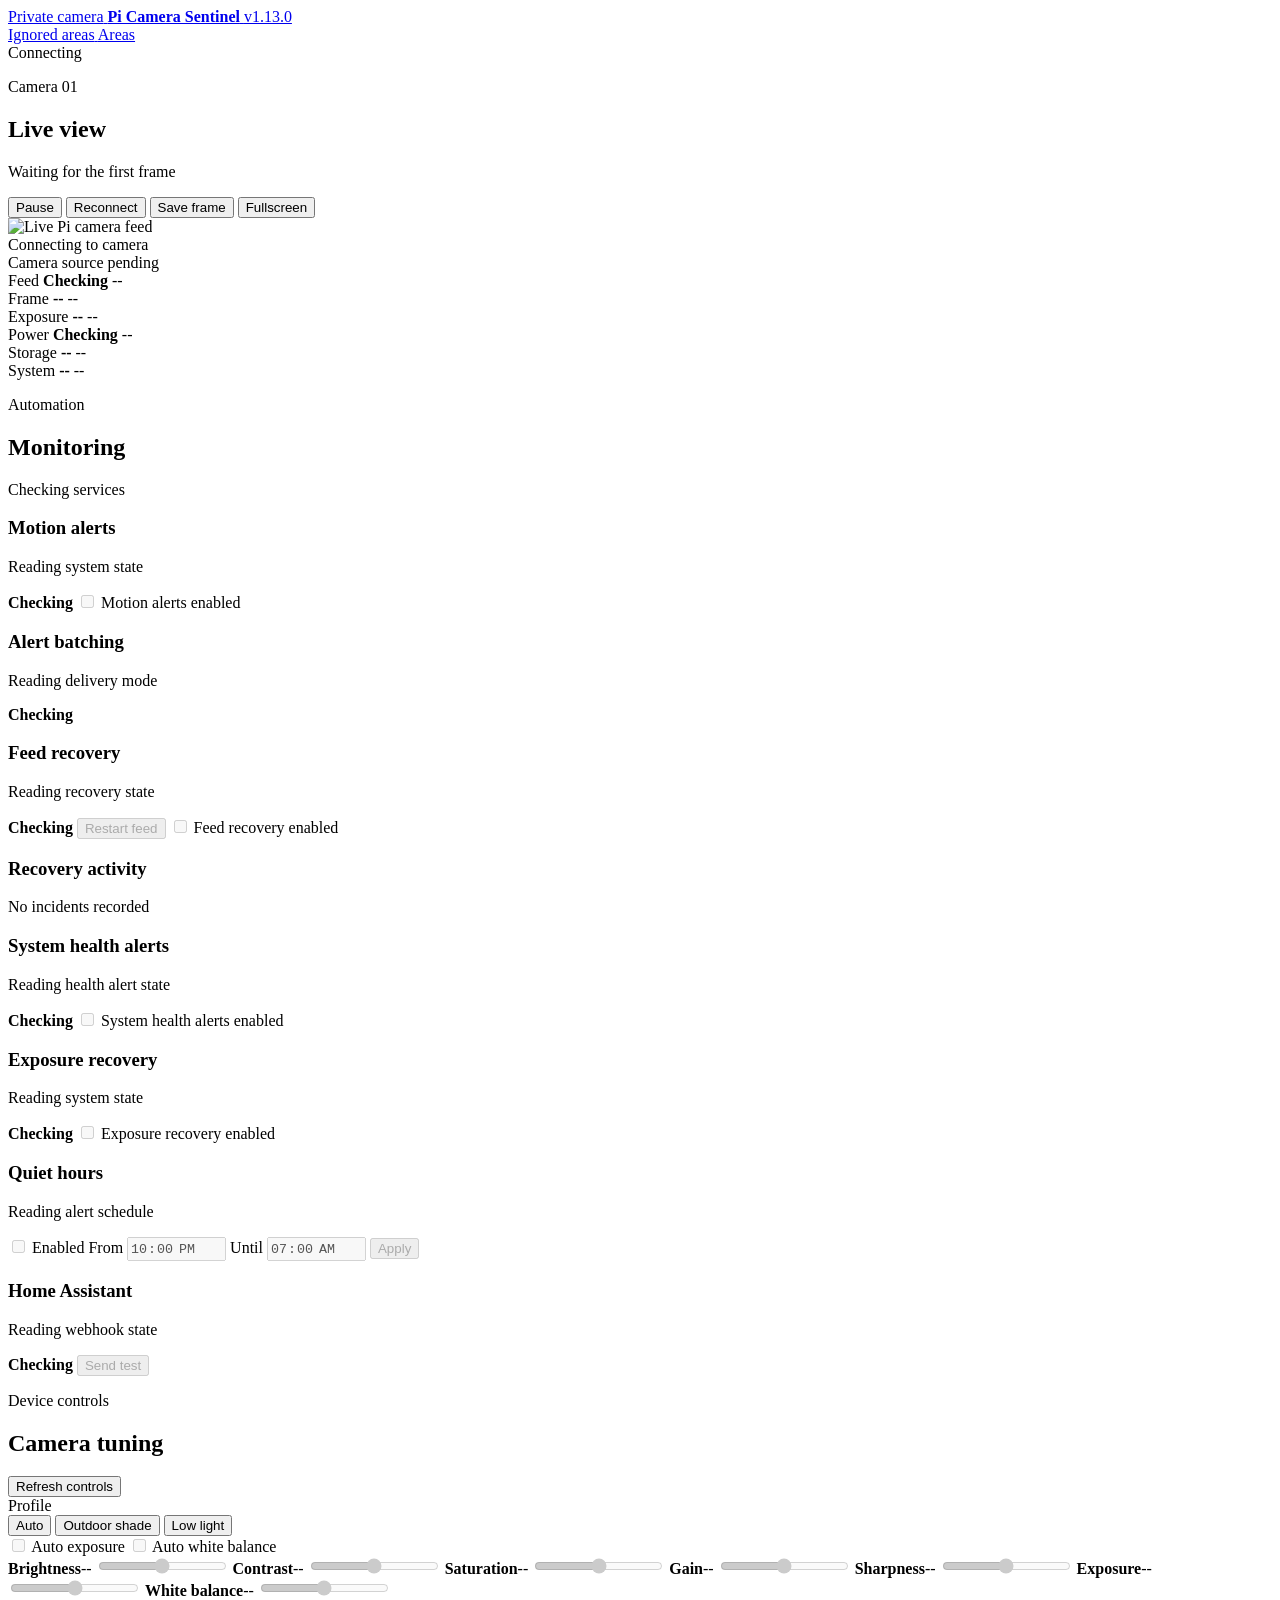
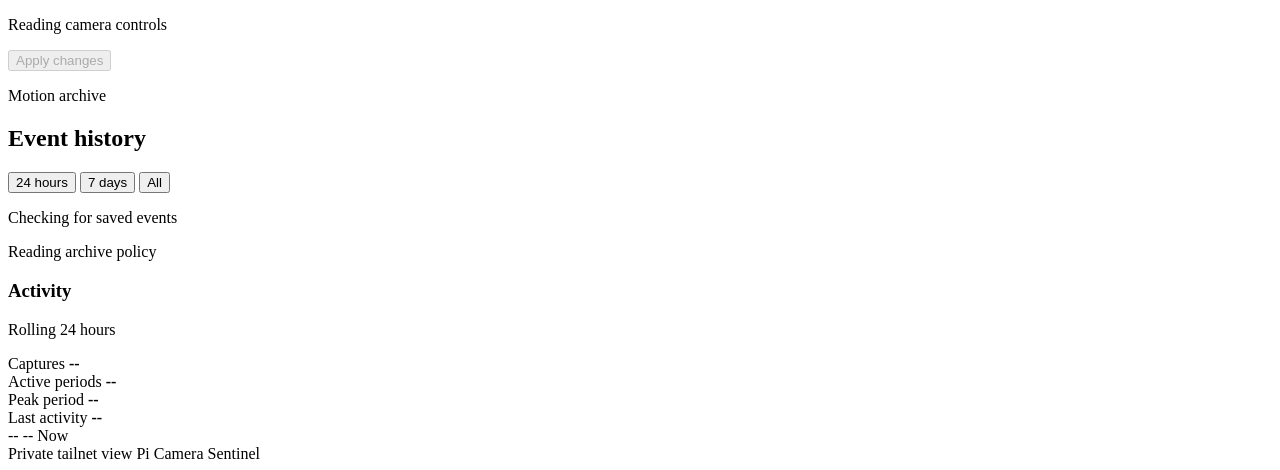
==== src/pi_camera_sentinel/static/index.html @ 93e1550f "Release v1.13.0 relay host offload" ====
<!doctype html>
<html lang="en">
  <head>
    <meta charset="utf-8">
    <meta name="viewport" content="width=device-width, initial-scale=1">
    <meta name="theme-color" content="#171a18">
    <meta name="color-scheme" content="light">
    <title>Pi Camera Sentinel</title>
    <link rel="stylesheet" href="/assets/styles.css?v=1.13.0">
    <script src="/assets/app.js?v=1.13.0" defer></script>
  </head>
  <body>
    <header class="topbar">
      <a class="brand" href="/" aria-label="Pi Camera Sentinel home">
        <span class="brand-mark" aria-hidden="true"><span></span></span>
        <span>
          <span class="brand-kicker">Private camera</span>
          <span class="brand-name-row">
            <strong id="app-title">Pi Camera Sentinel</strong>
            <span class="app-version" id="app-version">v1.13.0</span>
          </span>
        </span>
      </a>
      <div class="topbar-actions">
        <a class="topbar-link" href="/motion-zones" title="Edit ignored motion areas">
          <span class="topbar-link-long">Ignored areas</span>
          <span class="topbar-link-short">Areas</span>
        </a>
        <div class="health-state" id="health-state" data-state="loading" role="status" aria-live="polite">
          <span class="status-light" aria-hidden="true"></span>
          <span id="health-label">Connecting</span>
        </div>
      </div>
    </header>

    <main>
      <section class="viewer-section" aria-labelledby="live-heading">
        <div class="section-heading viewer-heading">
          <div>
            <p class="section-kicker">Camera 01</p>
            <h1 id="live-heading">Live view</h1>
            <p class="section-meta" id="frame-status">Waiting for the first frame</p>
          </div>
          <div class="viewer-actions" aria-label="Camera controls">
            <button type="button" id="pause-button" title="Pause or resume the live view">Pause</button>
            <button type="button" id="reconnect-button" title="Reconnect the live view">Reconnect</button>
            <button type="button" id="snapshot-button" title="Save the current camera frame">Save frame</button>
            <button type="button" id="fullscreen-button" title="Open the live view in fullscreen">Fullscreen</button>
          </div>
        </div>

        <div class="stream-shell" id="stream-shell" data-state="connecting">
          <img id="camera-stream" alt="Live Pi camera feed" decoding="async" fetchpriority="high">
          <div class="stream-notice" id="stream-notice" role="status">Connecting to camera</div>
        </div>

        <div class="viewer-foot">
          <span id="camera-source">Camera source pending</span>
          <time id="local-clock"></time>
        </div>
      </section>

      <aside class="warning-banner" id="warning-banner" hidden>
        <strong>Needs attention</strong>
        <span id="warning-copy"></span>
      </aside>

      <section class="metrics-band" aria-label="Camera and system status">
        <article class="metric">
          <span class="metric-label">Feed</span>
          <strong id="feed-value">Checking</strong>
          <span class="metric-detail" id="feed-detail">--</span>
        </article>
        <article class="metric">
          <span class="metric-label">Frame</span>
          <strong id="frame-value">--</strong>
          <span class="metric-detail" id="frame-detail">--</span>
        </article>
        <article class="metric">
          <span class="metric-label">Exposure</span>
          <strong id="exposure-value">--</strong>
          <span class="metric-detail" id="exposure-detail">--</span>
        </article>
        <article class="metric" id="power-metric" data-state="unknown">
          <span class="metric-label">Power</span>
          <strong id="power-value">Checking</strong>
          <span class="metric-detail" id="power-detail">--</span>
        </article>
        <article class="metric">
          <span class="metric-label">Storage</span>
          <strong id="storage-value">--</strong>
          <span class="metric-detail" id="storage-detail">--</span>
        </article>
        <article class="metric">
          <span class="metric-label">System</span>
          <strong id="system-value">--</strong>
          <span class="metric-detail" id="system-detail">--</span>
        </article>
      </section>

      <section class="monitoring-section" id="monitoring-section" aria-labelledby="monitoring-heading">
        <div class="section-heading">
          <div>
            <p class="section-kicker">Automation</p>
            <h2 id="monitoring-heading">Monitoring</h2>
          </div>
          <p class="section-meta" id="services-meta" role="status" aria-live="polite">Checking services</p>
        </div>

        <div class="service-list">
          <article class="service-row" id="motion-service-row" data-state="loading">
            <div class="service-copy">
              <span class="service-signal" aria-hidden="true"></span>
              <div>
                <h3>Motion alerts</h3>
                <p id="motion-service-detail">Reading system state</p>
              </div>
            </div>
            <div class="service-action">
              <strong id="motion-service-state">Checking</strong>
              <label class="toggle-control service-toggle" title="Pause or resume motion alerts">
                <input type="checkbox" id="motion-service-toggle" disabled>
                <span class="toggle-track" aria-hidden="true"></span>
                <span class="visually-hidden">Motion alerts enabled</span>
              </label>
            </div>
          </article>

          <article class="service-row" id="alert-batch-row" data-state="loading">
            <div class="service-copy">
              <span class="service-signal" aria-hidden="true"></span>
              <div>
                <h3>Alert batching</h3>
                <p id="alert-batch-detail">Reading delivery mode</p>
              </div>
            </div>
            <div class="service-action">
              <strong id="alert-batch-state">Checking</strong>
            </div>
          </article>

          <article class="service-row" id="recovery-service-row" data-state="loading">
            <div class="service-copy">
              <span class="service-signal" aria-hidden="true"></span>
              <div>
                <h3>Feed recovery</h3>
                <p id="recovery-service-detail">Reading recovery state</p>
              </div>
            </div>
            <div class="service-action recovery-action">
              <strong id="recovery-service-state">Checking</strong>
              <button type="button" id="recovery-restart" title="Restart the configured camera feed service" disabled>Restart feed</button>
              <label class="toggle-control service-toggle" title="Pause or resume automatic feed recovery">
                <input type="checkbox" id="recovery-service-toggle" disabled>
                <span class="toggle-track" aria-hidden="true"></span>
                <span class="visually-hidden">Feed recovery enabled</span>
              </label>
            </div>
          </article>

          <div class="recovery-history" id="recovery-history">
            <div class="recovery-history-heading">
              <h3>Recovery activity</h3>
              <p id="recovery-history-meta">No incidents recorded</p>
            </div>
            <ol id="recovery-history-list" aria-live="polite"></ol>
          </div>

          <article class="service-row" id="health-service-row" data-state="loading">
            <div class="service-copy">
              <span class="service-signal" aria-hidden="true"></span>
              <div>
                <h3>System health alerts</h3>
                <p id="health-service-detail">Reading health alert state</p>
              </div>
            </div>
            <div class="service-action">
              <strong id="health-service-state">Checking</strong>
              <label class="toggle-control service-toggle" title="Pause or resume system health alerts">
                <input type="checkbox" id="health-service-toggle" disabled>
                <span class="toggle-track" aria-hidden="true"></span>
                <span class="visually-hidden">System health alerts enabled</span>
              </label>
            </div>
          </article>

          <article class="service-row" id="watchdog-service-row" data-state="loading">
            <div class="service-copy">
              <span class="service-signal" aria-hidden="true"></span>
              <div>
                <h3>Exposure recovery</h3>
                <p id="watchdog-service-detail">Reading system state</p>
              </div>
            </div>
            <div class="service-action">
              <strong id="watchdog-service-state">Checking</strong>
              <label class="toggle-control service-toggle" title="Pause or resume exposure recovery">
                <input type="checkbox" id="watchdog-service-toggle" disabled>
                <span class="toggle-track" aria-hidden="true"></span>
                <span class="visually-hidden">Exposure recovery enabled</span>
              </label>
            </div>
          </article>

          <article class="service-row policy-row" id="quiet-hours-row" data-state="loading">
            <div class="service-copy">
              <span class="service-signal" aria-hidden="true"></span>
              <div>
                <h3>Quiet hours</h3>
                <p id="quiet-hours-detail">Reading alert schedule</p>
              </div>
            </div>
            <form class="quiet-hours-form" id="quiet-hours-form">
              <label class="toggle-control quiet-hours-toggle">
                <input type="checkbox" id="quiet-hours-toggle" disabled>
                <span class="toggle-track" aria-hidden="true"></span>
                <span>Enabled</span>
              </label>
              <label class="clock-control">
                <span>From</span>
                <input type="time" id="quiet-hours-start" value="22:00" required disabled>
              </label>
              <label class="clock-control">
                <span>Until</span>
                <input type="time" id="quiet-hours-end" value="07:00" required disabled>
              </label>
              <button type="submit" id="quiet-hours-apply" disabled>Apply</button>
            </form>
          </article>

          <article class="service-row" id="webhook-row" data-state="loading">
            <div class="service-copy">
              <span class="service-signal" aria-hidden="true"></span>
              <div>
                <h3>Home Assistant</h3>
                <p id="webhook-detail">Reading webhook state</p>
              </div>
            </div>
            <div class="service-action integration-action">
              <strong id="webhook-state">Checking</strong>
              <button type="button" id="webhook-test" disabled>Send test</button>
            </div>
          </article>
        </div>
      </section>

      <section class="tuning-section" id="tuning-section" aria-labelledby="tuning-heading">
        <div class="section-heading">
          <div>
            <p class="section-kicker">Device controls</p>
            <h2 id="tuning-heading">Camera tuning</h2>
          </div>
          <button type="button" id="camera-refresh-button">Refresh controls</button>
        </div>

        <div class="tuning-surface">
          <div class="preset-row">
            <span class="control-name">Profile</span>
            <div class="segmented-control" id="profile-controls" role="group" aria-label="Camera profile">
              <button type="button" data-profile="auto" aria-pressed="false">Auto</button>
              <button type="button" data-profile="outdoor-shade" aria-pressed="false">Outdoor shade</button>
              <button type="button" data-profile="low-light" aria-pressed="false">Low light</button>
            </div>
          </div>

          <form id="tuning-form">
            <div class="toggle-row">
              <label class="toggle-control">
                <input type="checkbox" id="auto-exposure-toggle" data-control="auto_exposure" disabled>
                <span class="toggle-track" aria-hidden="true"></span>
                <span>Auto exposure</span>
              </label>
              <label class="toggle-control">
                <input type="checkbox" id="auto-white-balance-toggle" data-control="white_balance_automatic" disabled>
                <span class="toggle-track" aria-hidden="true"></span>
                <span>Auto white balance</span>
              </label>
            </div>

            <div class="slider-grid">
              <label class="range-control">
                <span><strong>Brightness</strong><output data-output="brightness">--</output></span>
                <input type="range" data-control="brightness" min="0" max="255" step="1" disabled>
              </label>
              <label class="range-control">
                <span><strong>Contrast</strong><output data-output="contrast">--</output></span>
                <input type="range" data-control="contrast" min="0" max="255" step="1" disabled>
              </label>
              <label class="range-control">
                <span><strong>Saturation</strong><output data-output="saturation">--</output></span>
                <input type="range" data-control="saturation" min="0" max="255" step="1" disabled>
              </label>
              <label class="range-control">
                <span><strong>Gain</strong><output data-output="gain">--</output></span>
                <input type="range" data-control="gain" min="0" max="128" step="1" disabled>
              </label>
              <label class="range-control">
                <span><strong>Sharpness</strong><output data-output="sharpness">--</output></span>
                <input type="range" data-control="sharpness" min="0" max="255" step="1" disabled>
              </label>
              <label class="range-control">
                <span><strong>Exposure</strong><output data-output="exposure_time_absolute">--</output></span>
                <input type="range" data-control="exposure_time_absolute" min="3" max="250" step="1" disabled>
              </label>
              <label class="range-control">
                <span><strong>White balance</strong><output data-output="white_balance_temperature">--</output></span>
                <input type="range" data-control="white_balance_temperature" min="2000" max="6500" step="1" disabled>
              </label>
            </div>

            <div class="tuning-foot">
              <p id="camera-control-message" role="status" aria-live="polite">Reading camera controls</p>
              <button type="submit" id="camera-apply-button" disabled>Apply changes</button>
            </div>
          </form>
        </div>
      </section>

      <section class="events-section" id="events-section" aria-labelledby="events-heading">
        <div class="section-heading">
          <div>
            <p class="section-kicker">Motion archive</p>
            <h2 id="events-heading">Event history</h2>
          </div>
          <div class="events-toolbar">
            <div class="segmented-control event-range-control" id="event-range-controls" role="group" aria-label="Event history range">
              <button type="button" data-event-window="24h" aria-pressed="true">24 hours</button>
              <button type="button" data-event-window="7d" aria-pressed="false">7 days</button>
              <button type="button" data-event-window="all" aria-pressed="false">All</button>
            </div>
            <p class="section-meta" id="events-meta" role="status" aria-live="polite">Checking for saved events</p>
            <p class="retention-meta" id="retention-meta">Reading archive policy</p>
          </div>
        </div>
        <div class="activity-band" id="activity-band" data-state="loading">
          <div class="activity-summary">
            <div class="activity-heading">
              <div>
                <h3>Activity</h3>
                <p id="activity-range">Rolling 24 hours</p>
              </div>
              <button type="button" id="activity-clear" hidden>Clear period</button>
            </div>
            <div class="activity-stats">
              <div>
                <span>Captures</span>
                <strong id="activity-total">--</strong>
              </div>
              <div>
                <span>Active periods</span>
                <strong id="activity-active">--</strong>
              </div>
              <div>
                <span>Peak period</span>
                <strong id="activity-peak">--</strong>
              </div>
              <div>
                <span>Last activity</span>
                <strong id="activity-last">--</strong>
              </div>
            </div>
          </div>
          <div class="activity-visual">
            <div class="activity-chart" id="activity-chart" role="group" aria-label="Loading motion activity"></div>
            <div class="activity-axis" aria-hidden="true">
              <span id="activity-axis-start">--</span>
              <span id="activity-axis-middle">--</span>
              <span id="activity-axis-end">Now</span>
            </div>
          </div>
        </div>
        <div class="event-grid" id="event-grid" aria-busy="false"></div>
        <p class="empty-state" id="events-empty" hidden>No motion captures in this range.</p>
        <div class="event-pagination" id="event-pagination" hidden>
          <button type="button" id="events-load-more">Load older captures</button>
        </div>
      </section>
    </main>

    <footer>
      <span id="footer-host">Private tailnet view</span>
      <span id="footer-version">Pi Camera Sentinel</span>
    </footer>

    <dialog id="capture-dialog" aria-labelledby="capture-title">
      <div class="dialog-bar">
        <div class="capture-heading">
          <strong id="capture-title">Motion capture</strong>
          <span id="capture-position" role="status" aria-live="polite">1 of 1</span>
        </div>
        <div class="dialog-actions">
          <a class="dialog-icon-button" id="capture-download" href="#" download title="Download original" aria-label="Download original">
            <span aria-hidden="true">&#8595;</span>
          </a>
          <button type="button" id="dialog-close" title="Close capture" aria-label="Close capture">
            <span aria-hidden="true">&times;</span>
          </button>
        </div>
      </div>
      <div class="capture-stage" id="capture-stage" data-state="idle">
        <button class="capture-nav capture-previous" type="button" id="capture-previous" title="Previous capture" aria-label="Previous capture">
          <span aria-hidden="true">&#8592;</span>
        </button>
        <img id="capture-image" alt="Selected motion capture" decoding="async" fetchpriority="high">
        <span class="capture-image-status" id="capture-image-status" role="status" hidden>Loading capture</span>
        <button class="capture-nav capture-next" type="button" id="capture-next" title="Next capture" aria-label="Next capture">
          <span aria-hidden="true">&#8594;</span>
        </button>
      </div>
      <div class="capture-meta">
        <time id="capture-time"></time>
        <span id="capture-size">--</span>
      </div>
    </dialog>
  </body>
</html>
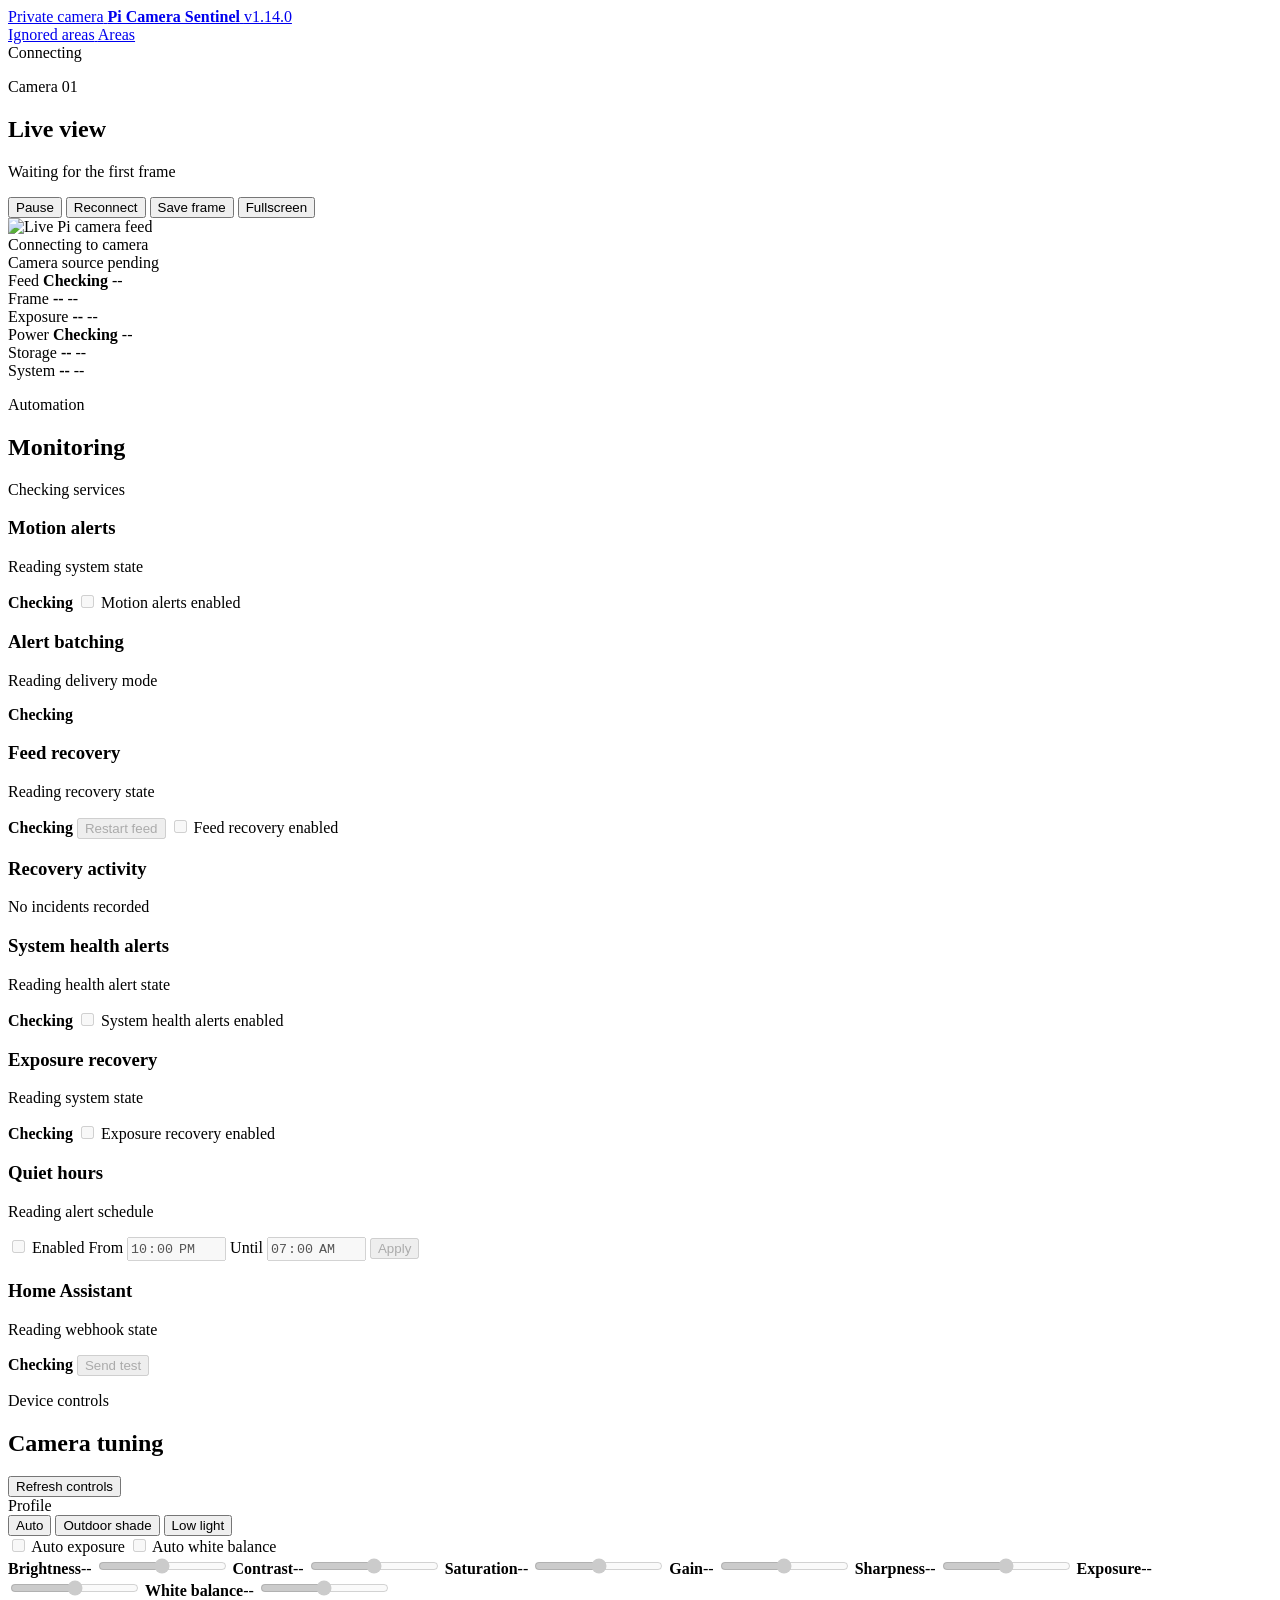
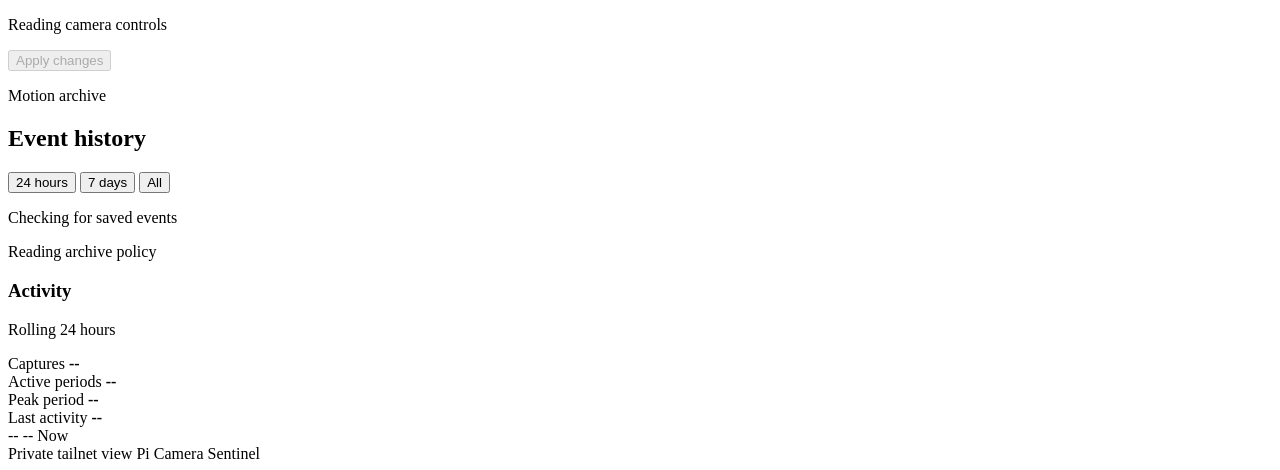
==== commit c70298be: "Release v1.14.0 shared relay stream" ====
--- a/src/pi_camera_sentinel/static/index.html
+++ b/src/pi_camera_sentinel/static/index.html
@@ -6,8 +6,8 @@
     <meta name="theme-color" content="#171a18">
     <meta name="color-scheme" content="light">
     <title>Pi Camera Sentinel</title>
-    <link rel="stylesheet" href="/assets/styles.css?v=1.13.0">
-    <script src="/assets/app.js?v=1.13.0" defer></script>
+    <link rel="stylesheet" href="/assets/styles.css?v=1.14.0">
+    <script src="/assets/app.js?v=1.14.0" defer></script>
   </head>
   <body>
     <header class="topbar">
@@ -17,7 +17,7 @@
           <span class="brand-kicker">Private camera</span>
           <span class="brand-name-row">
             <strong id="app-title">Pi Camera Sentinel</strong>
-            <span class="app-version" id="app-version">v1.13.0</span>
+            <span class="app-version" id="app-version">v1.14.0</span>
           </span>
         </span>
       </a>
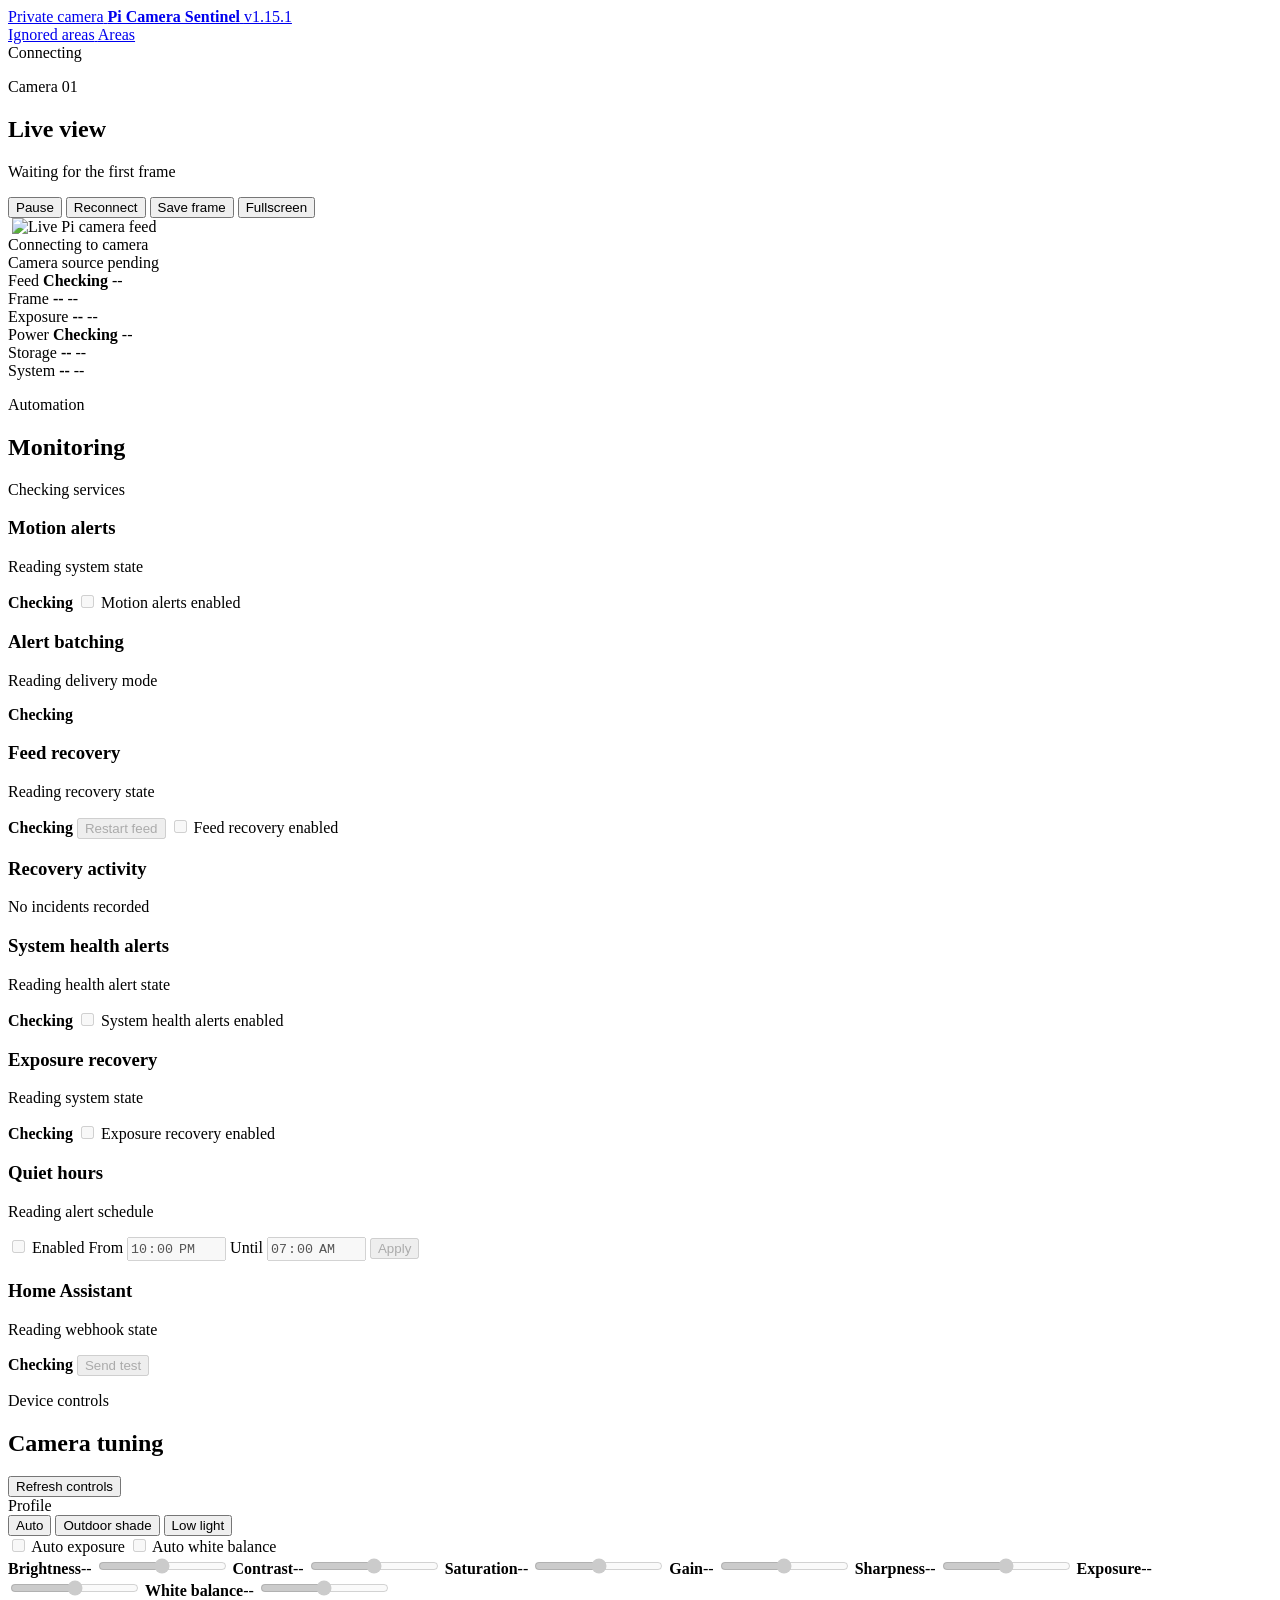
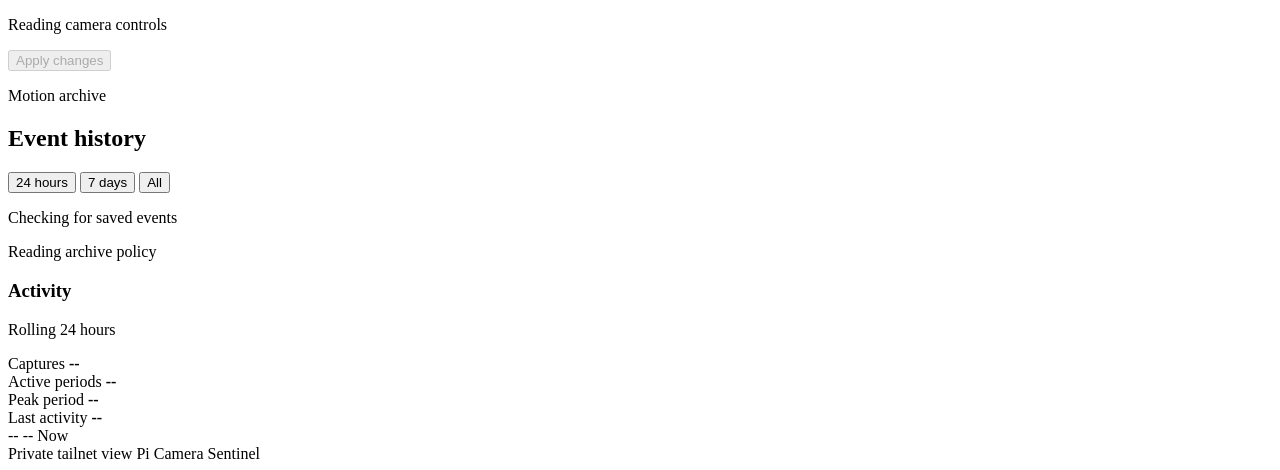
==== commit 1d28177b: "Release v1.15.1 resilient live view" ====
--- a/src/pi_camera_sentinel/static/index.html
+++ b/src/pi_camera_sentinel/static/index.html
@@ -6,8 +6,8 @@
     <meta name="theme-color" content="#171a18">
     <meta name="color-scheme" content="light">
     <title>Pi Camera Sentinel</title>
-    <link rel="stylesheet" href="/assets/styles.css?v=1.14.0">
-    <script src="/assets/app.js?v=1.14.0" defer></script>
+    <link rel="stylesheet" href="/assets/styles.css?v=1.15.1">
+    <script src="/assets/app.js?v=1.15.1" defer></script>
   </head>
   <body>
     <header class="topbar">
@@ -17,7 +17,7 @@
           <span class="brand-kicker">Private camera</span>
           <span class="brand-name-row">
             <strong id="app-title">Pi Camera Sentinel</strong>
-            <span class="app-version" id="app-version">v1.14.0</span>
+            <span class="app-version" id="app-version">v1.15.1</span>
           </span>
         </span>
       </a>
@@ -50,8 +50,9 @@
         </div>
 
         <div class="stream-shell" id="stream-shell" data-state="connecting">
-          <img id="camera-stream" alt="Live Pi camera feed" decoding="async" fetchpriority="high">
-          <div class="stream-notice" id="stream-notice" role="status">Connecting to camera</div>
+          <img class="stream-fallback" id="camera-fallback" alt="" aria-hidden="true">
+          <img class="stream-live" id="camera-stream" alt="Live Pi camera feed" decoding="async" fetchpriority="high">
+          <div class="stream-notice" id="stream-notice" role="status" aria-live="polite">Connecting to camera</div>
         </div>
 
         <div class="viewer-foot">
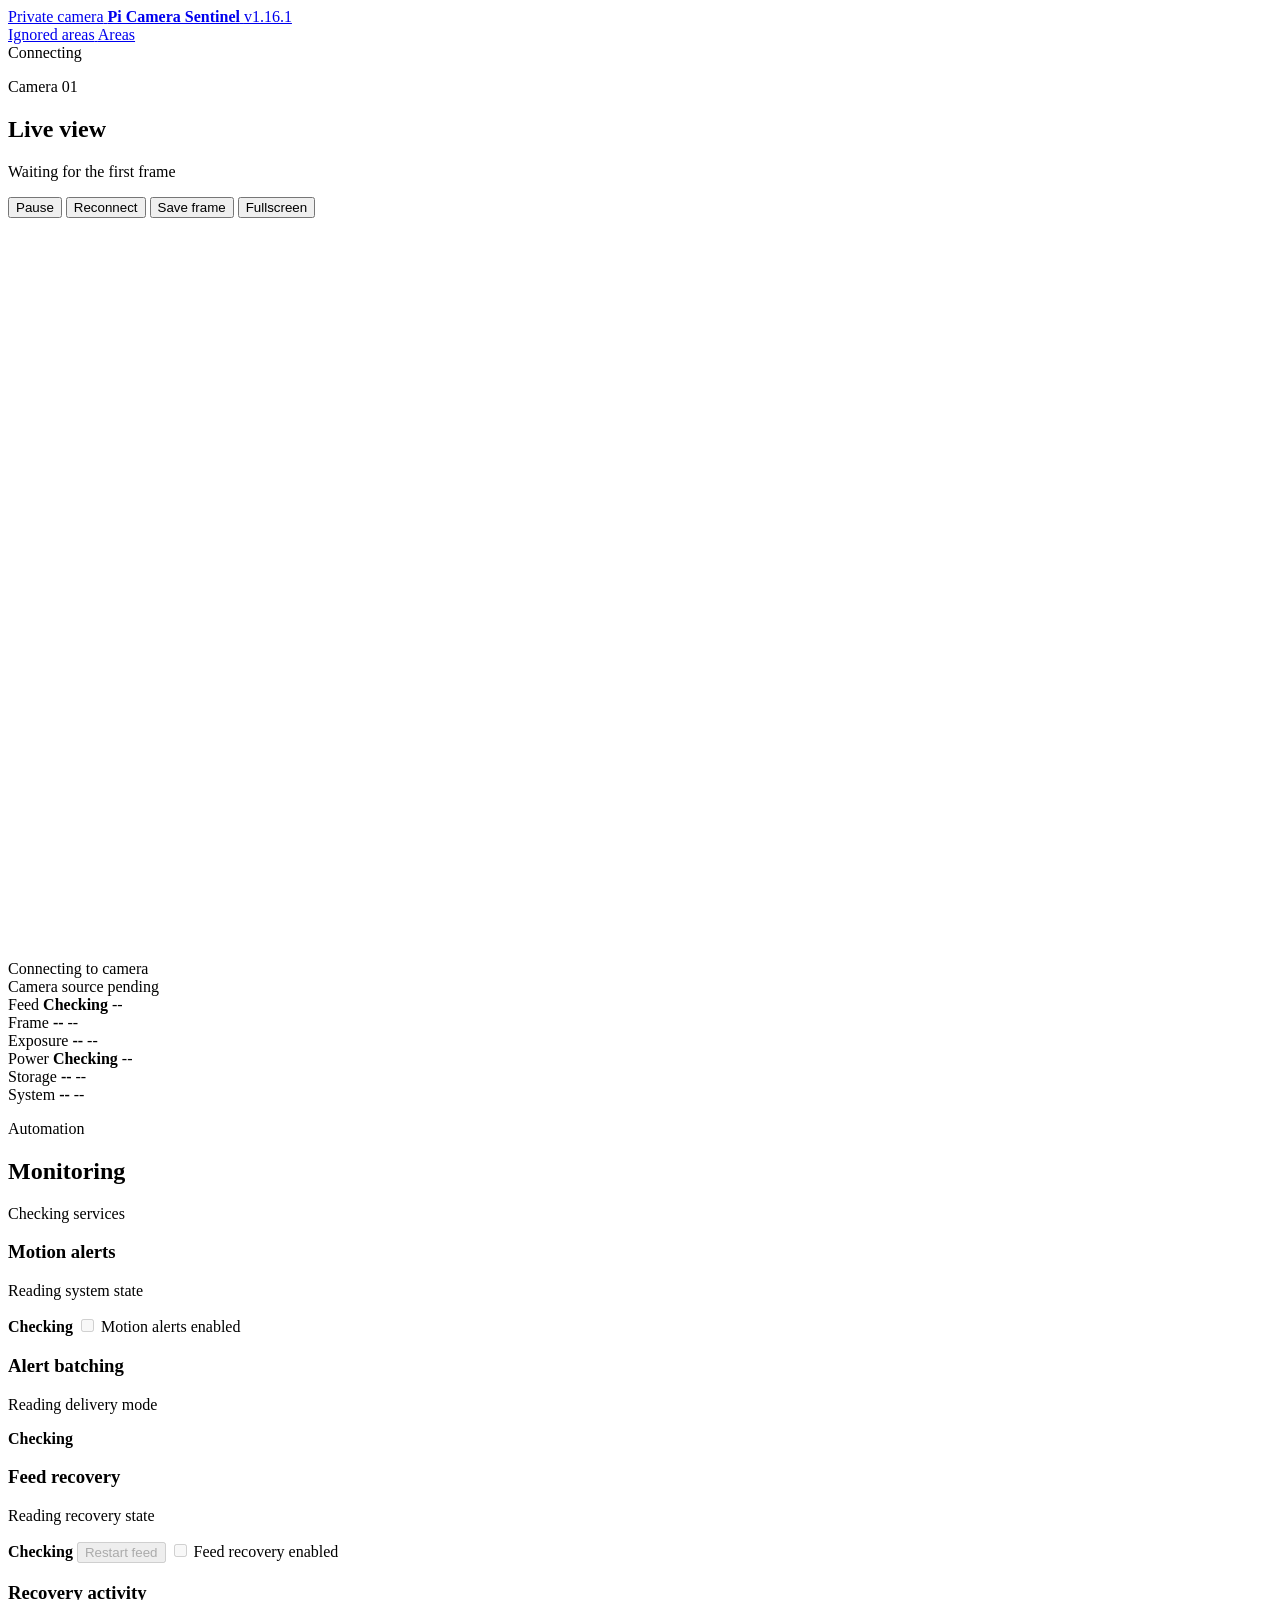
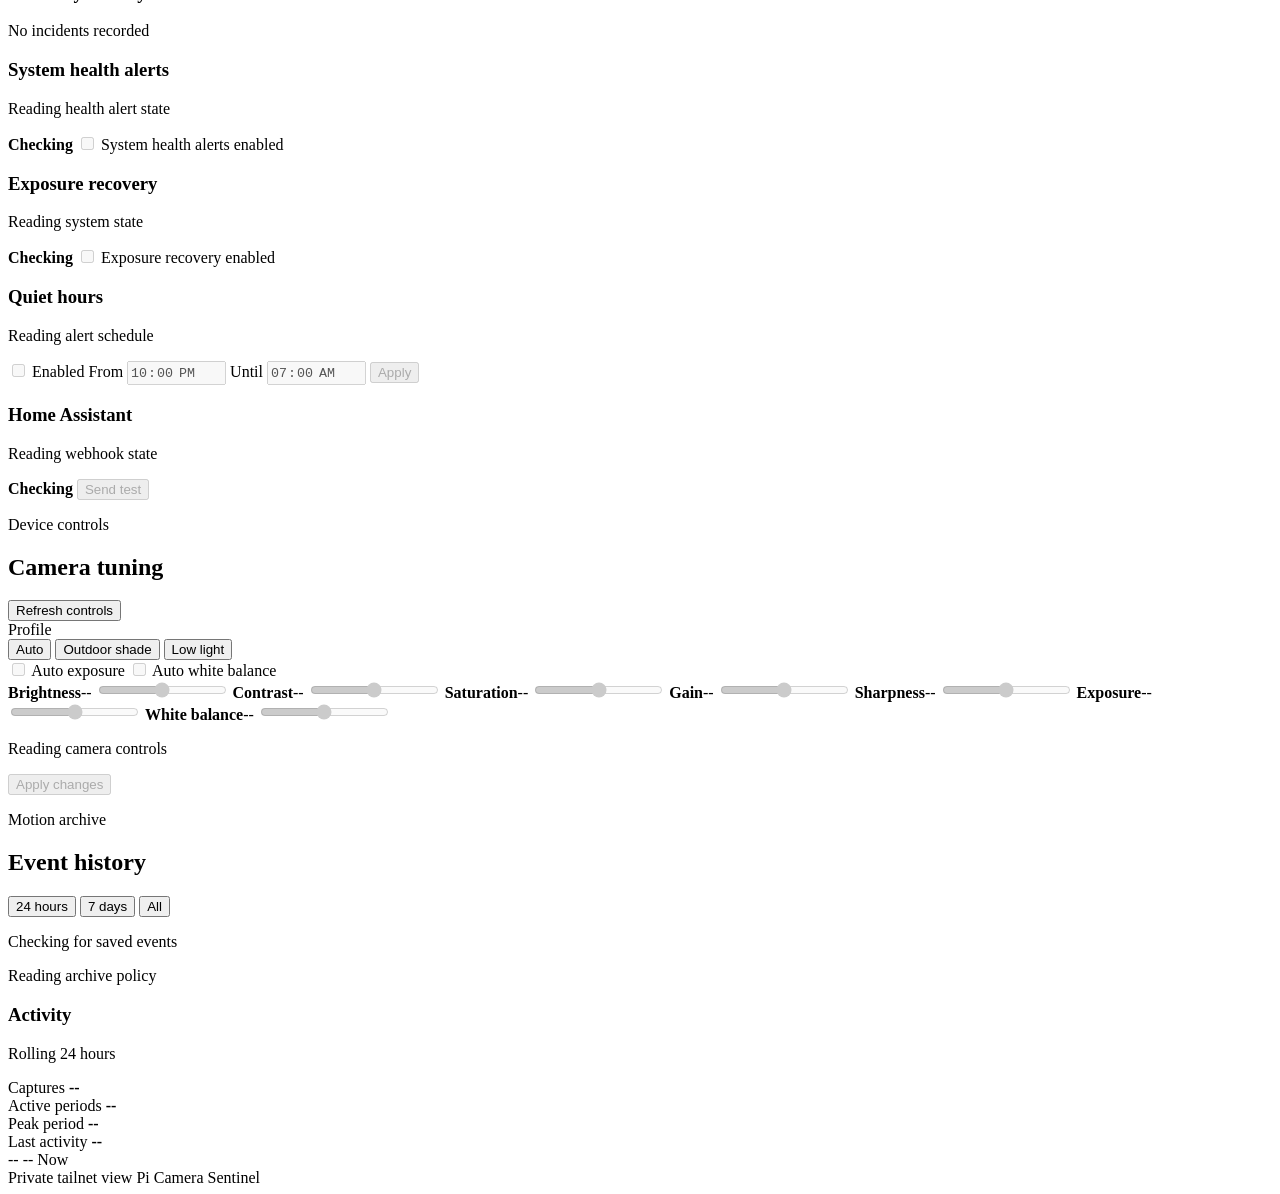
==== commit a263fe52: "Release v1.16.1 canvas stream renderer" ====
--- a/src/pi_camera_sentinel/static/index.html
+++ b/src/pi_camera_sentinel/static/index.html
@@ -6,8 +6,8 @@
     <meta name="theme-color" content="#171a18">
     <meta name="color-scheme" content="light">
     <title>Pi Camera Sentinel</title>
-    <link rel="stylesheet" href="/assets/styles.css?v=1.15.1">
-    <script src="/assets/app.js?v=1.15.1" defer></script>
+    <link rel="stylesheet" href="/assets/styles.css?v=1.16.1">
+    <script src="/assets/app.js?v=1.16.1" defer></script>
   </head>
   <body>
     <header class="topbar">
@@ -17,7 +17,7 @@
           <span class="brand-kicker">Private camera</span>
           <span class="brand-name-row">
             <strong id="app-title">Pi Camera Sentinel</strong>
-            <span class="app-version" id="app-version">v1.15.1</span>
+            <span class="app-version" id="app-version">v1.16.1</span>
           </span>
         </span>
       </a>
@@ -49,9 +49,9 @@
           </div>
         </div>
 
-        <div class="stream-shell" id="stream-shell" data-state="connecting">
+        <div class="stream-shell" id="stream-shell" data-state="connecting" data-has-frame="false">
           <img class="stream-fallback" id="camera-fallback" alt="" aria-hidden="true">
-          <img class="stream-live" id="camera-stream" alt="Live Pi camera feed" decoding="async" fetchpriority="high">
+          <canvas class="stream-live" id="camera-stream" width="1280" height="720" role="img" aria-label="Live Pi camera feed"></canvas>
           <div class="stream-notice" id="stream-notice" role="status" aria-live="polite">Connecting to camera</div>
         </div>
 
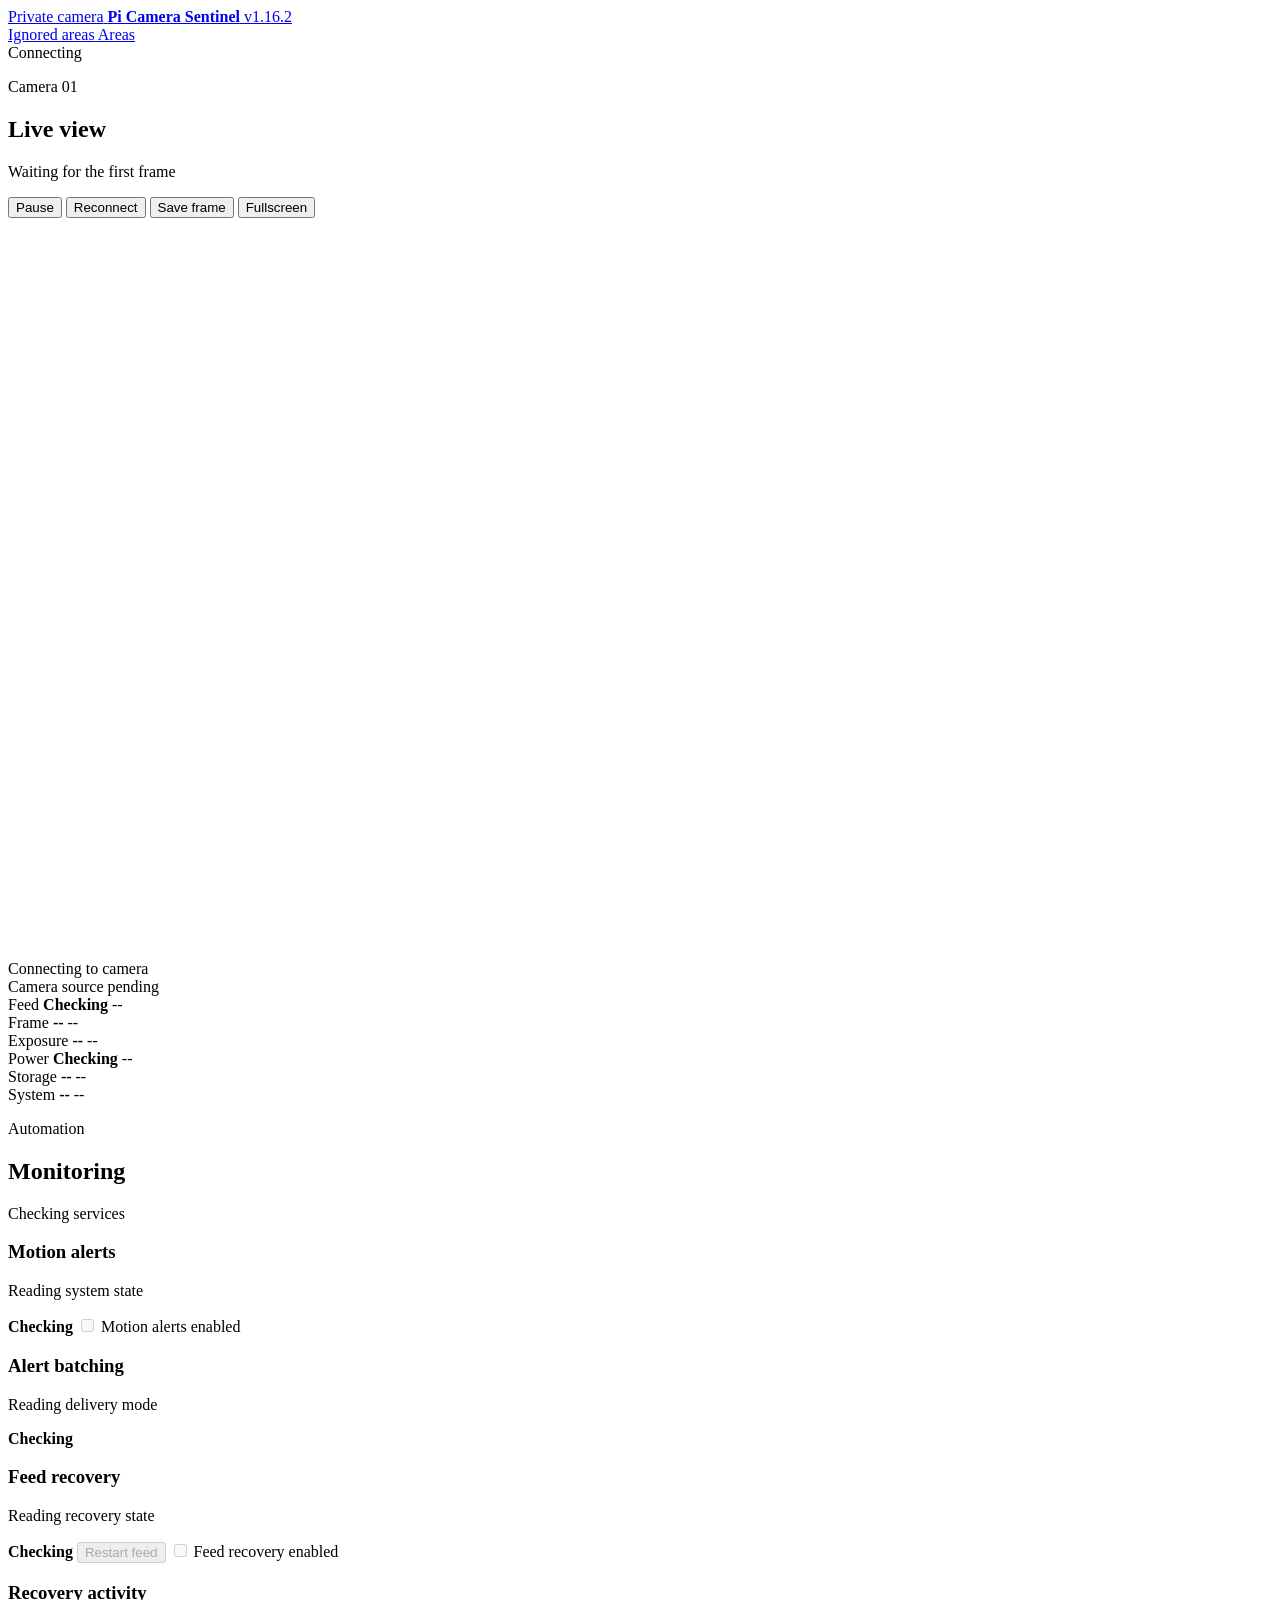
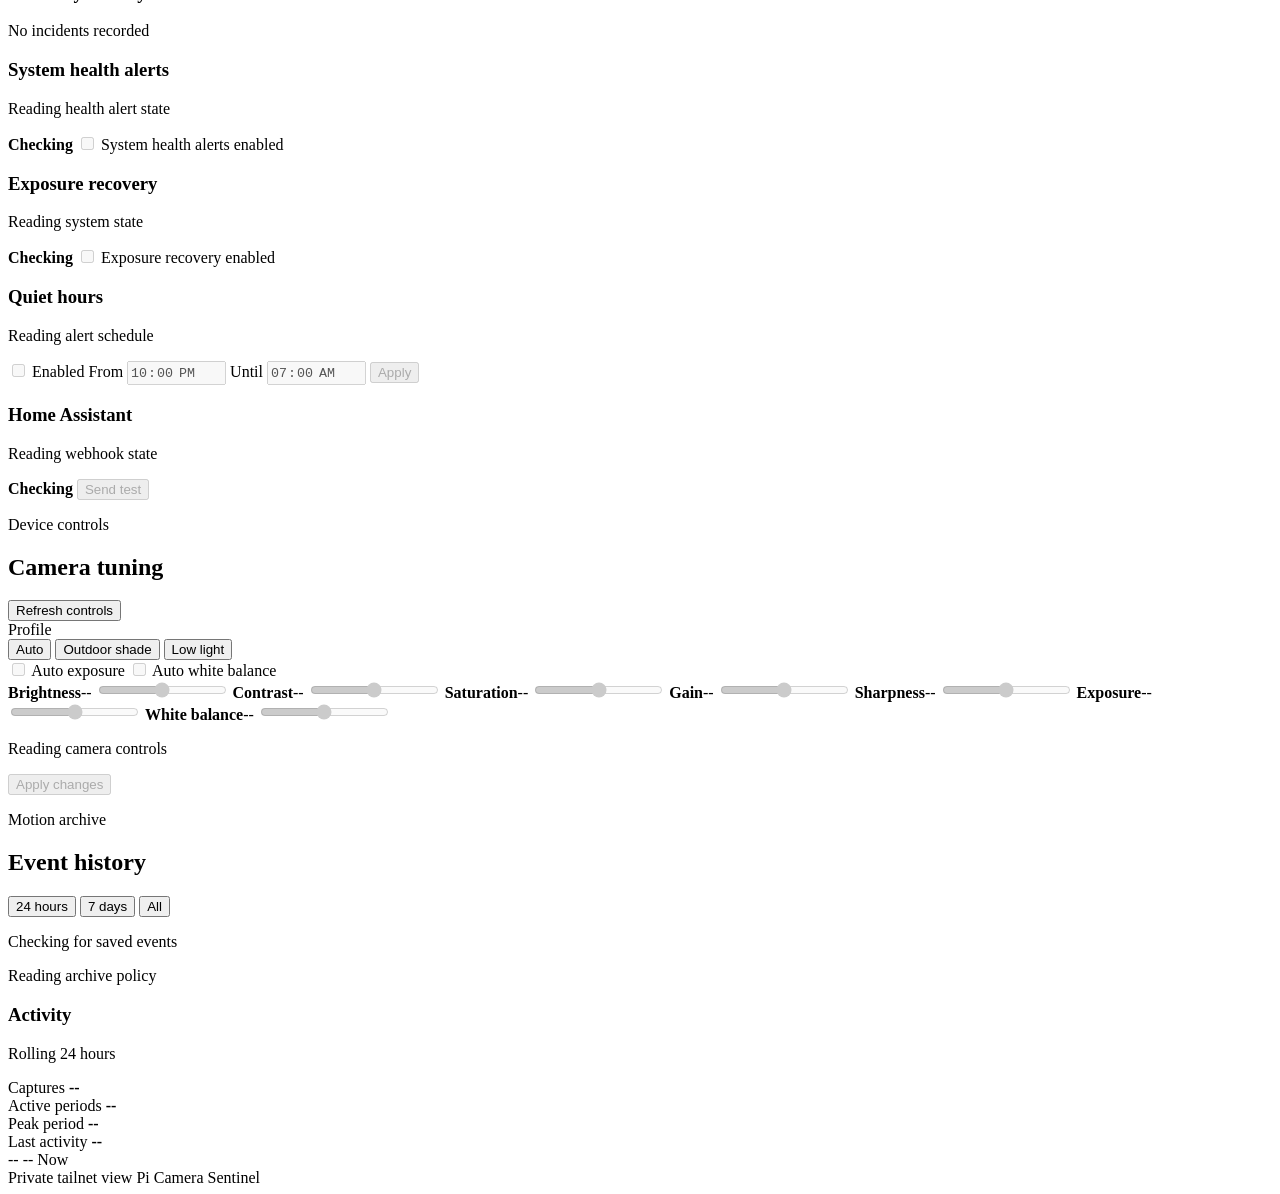
==== commit 954ef03c: "Release v1.16.2 force stale clients to refresh" ====
--- a/src/pi_camera_sentinel/static/index.html
+++ b/src/pi_camera_sentinel/static/index.html
@@ -1,13 +1,13 @@
 <!doctype html>
-<html lang="en">
+<html lang="en" data-client-version="1.16.2">
   <head>
     <meta charset="utf-8">
     <meta name="viewport" content="width=device-width, initial-scale=1">
     <meta name="theme-color" content="#171a18">
     <meta name="color-scheme" content="light">
     <title>Pi Camera Sentinel</title>
-    <link rel="stylesheet" href="/assets/styles.css?v=1.16.1">
-    <script src="/assets/app.js?v=1.16.1" defer></script>
+    <link rel="stylesheet" href="/assets/styles.css?v=1.16.2">
+    <script src="/assets/app.js?v=1.16.2" defer></script>
   </head>
   <body>
     <header class="topbar">
@@ -17,7 +17,7 @@
           <span class="brand-kicker">Private camera</span>
           <span class="brand-name-row">
             <strong id="app-title">Pi Camera Sentinel</strong>
-            <span class="app-version" id="app-version">v1.16.1</span>
+            <span class="app-version" id="app-version">v1.16.2</span>
           </span>
         </span>
       </a>
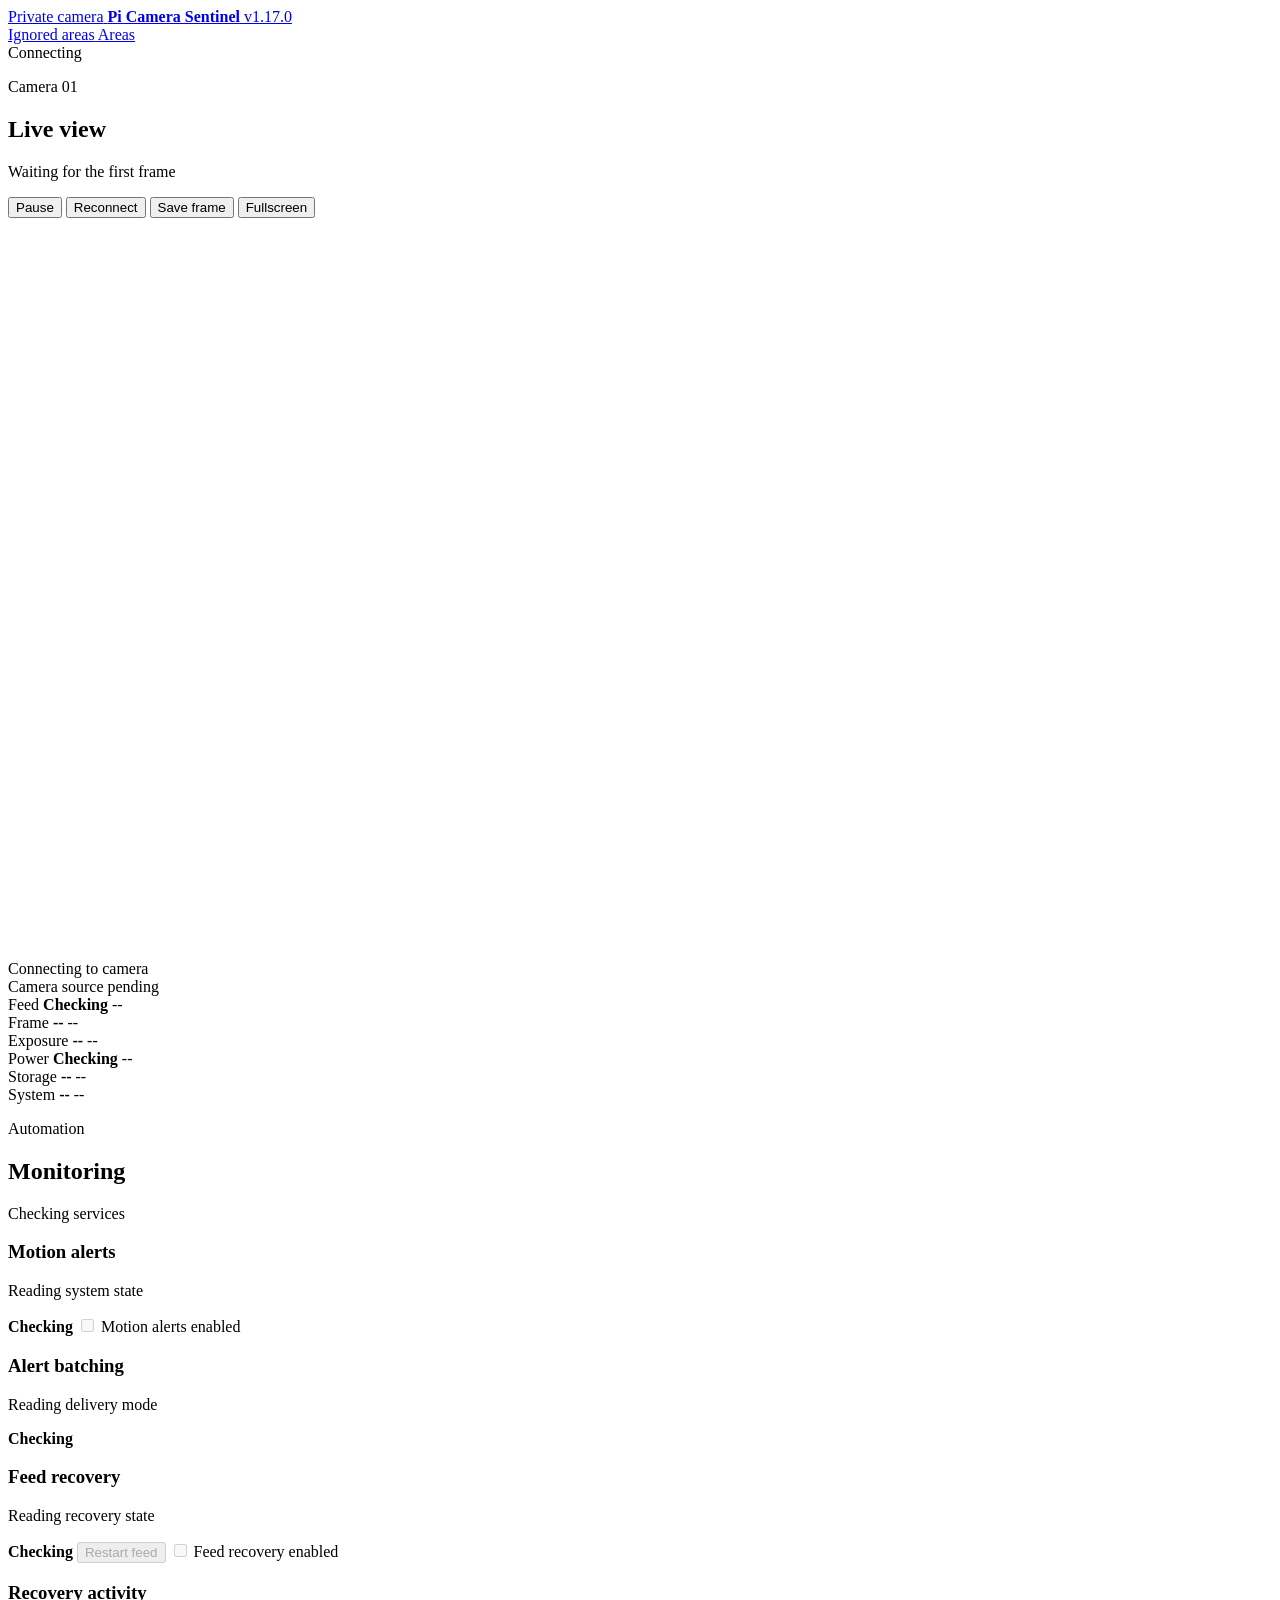
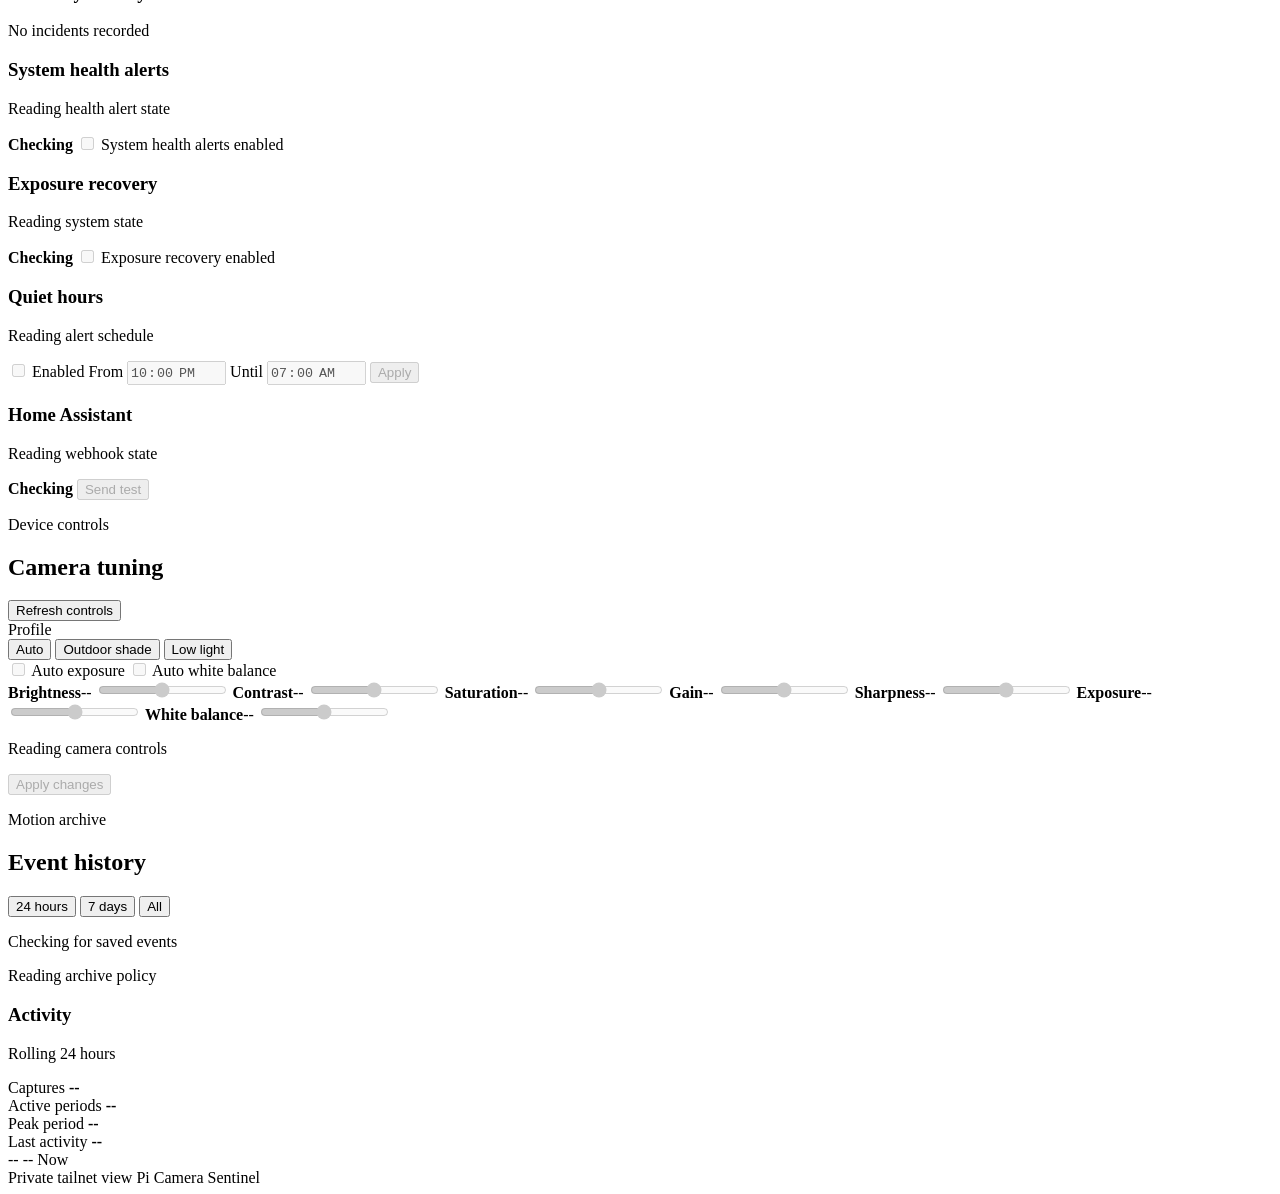
==== commit c825e78b: "Release v1.17.0 quiet resilient stream fallback" ====
--- a/src/pi_camera_sentinel/static/index.html
+++ b/src/pi_camera_sentinel/static/index.html
@@ -1,13 +1,13 @@
 <!doctype html>
-<html lang="en" data-client-version="1.16.2">
+<html lang="en" data-client-version="1.17.0">
   <head>
     <meta charset="utf-8">
     <meta name="viewport" content="width=device-width, initial-scale=1">
     <meta name="theme-color" content="#171a18">
     <meta name="color-scheme" content="light">
     <title>Pi Camera Sentinel</title>
-    <link rel="stylesheet" href="/assets/styles.css?v=1.16.2">
-    <script src="/assets/app.js?v=1.16.2" defer></script>
+    <link rel="stylesheet" href="/assets/styles.css?v=1.17.0">
+    <script src="/assets/app.js?v=1.17.0" defer></script>
   </head>
   <body>
     <header class="topbar">
@@ -17,7 +17,7 @@
           <span class="brand-kicker">Private camera</span>
           <span class="brand-name-row">
             <strong id="app-title">Pi Camera Sentinel</strong>
-            <span class="app-version" id="app-version">v1.16.2</span>
+            <span class="app-version" id="app-version">v1.17.0</span>
           </span>
         </span>
       </a>
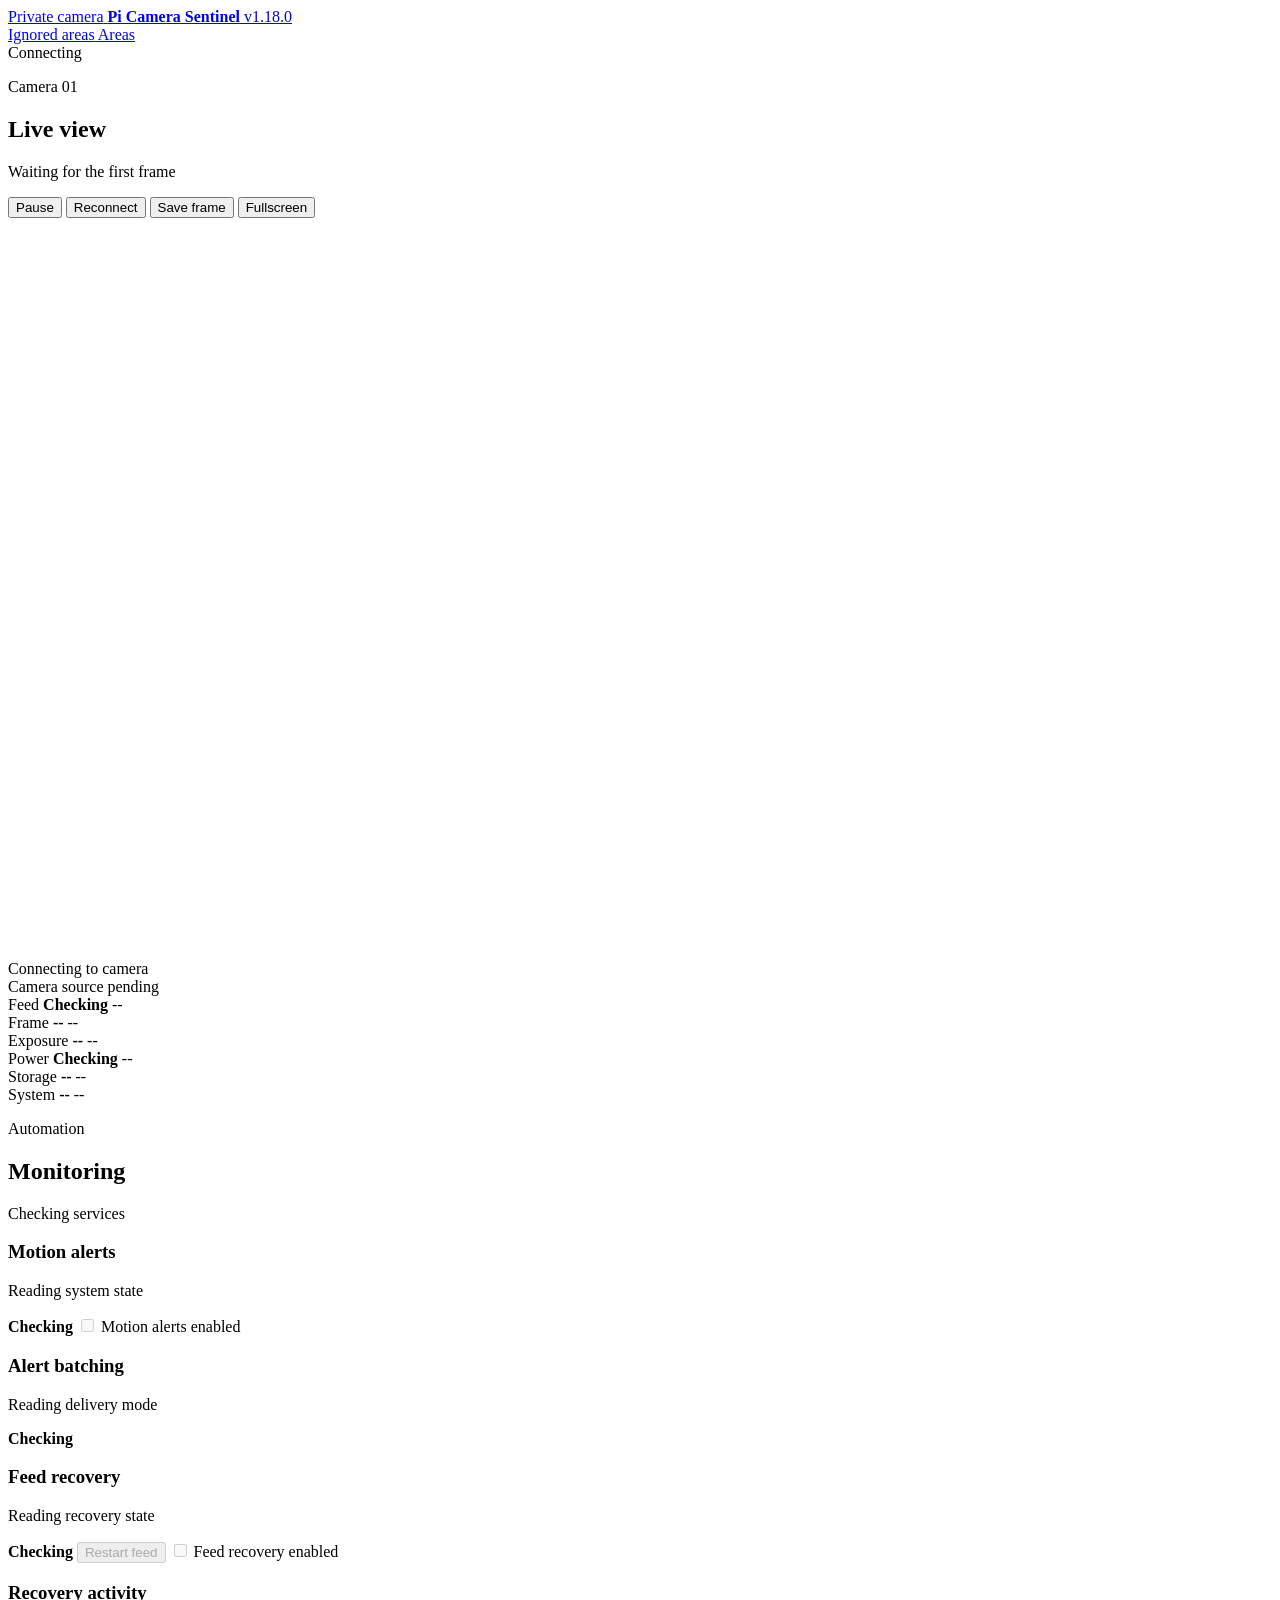
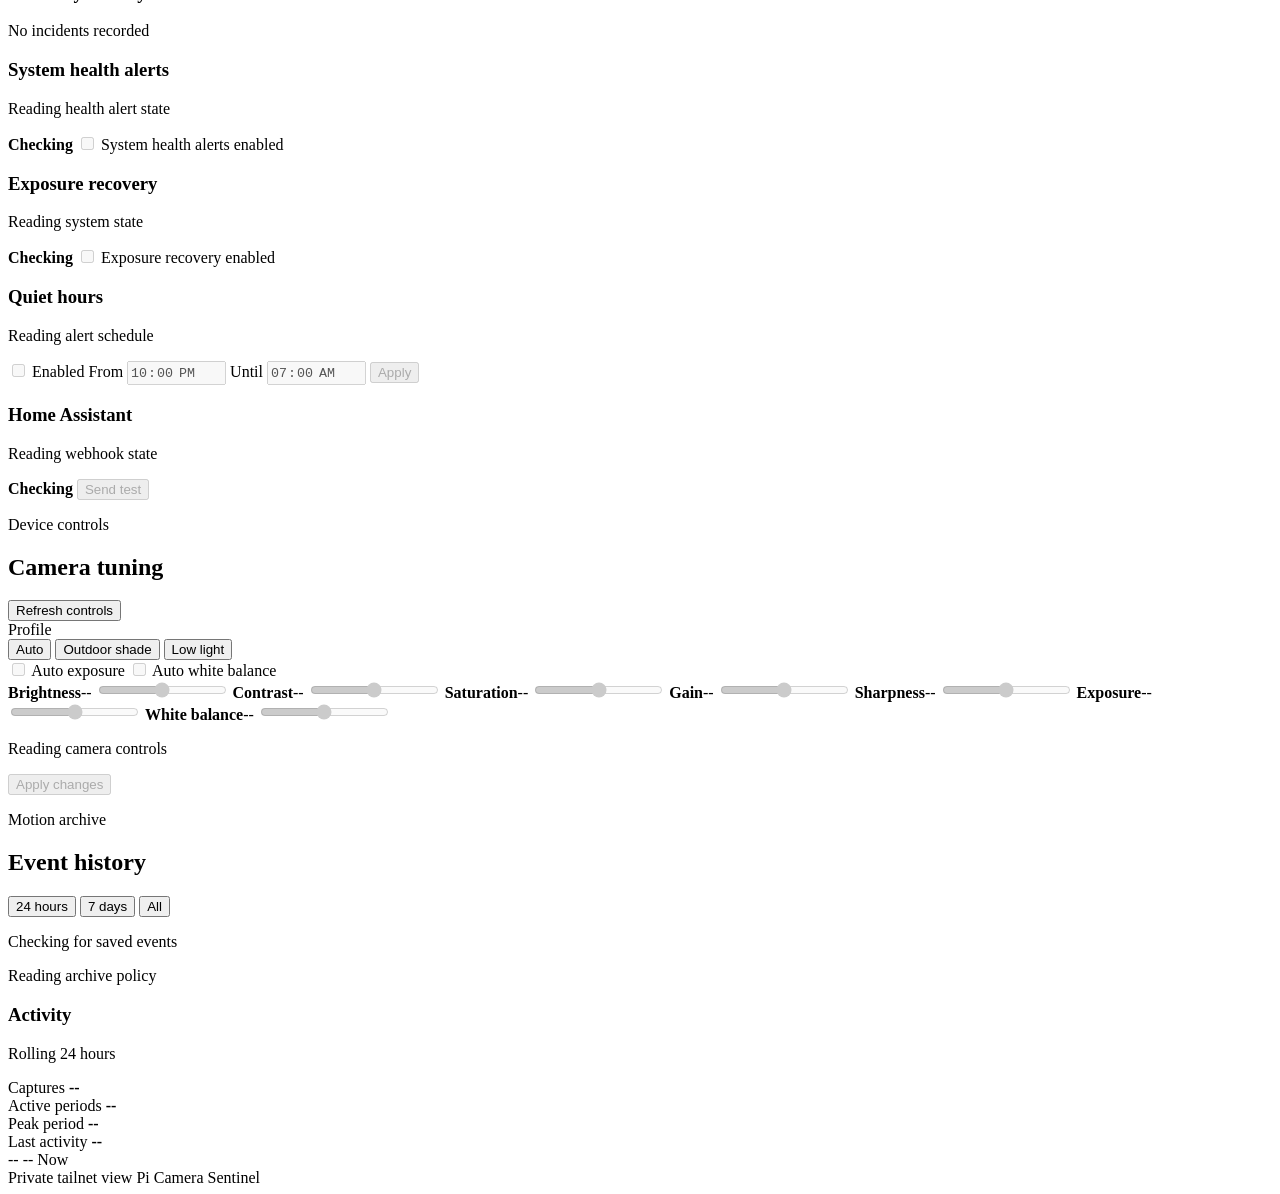
==== commit 9d0d64cf: "Release v1.18.0 relay color correction" ====
--- a/src/pi_camera_sentinel/static/index.html
+++ b/src/pi_camera_sentinel/static/index.html
@@ -1,13 +1,13 @@
 <!doctype html>
-<html lang="en" data-client-version="1.17.0">
+<html lang="en" data-client-version="1.18.0">
   <head>
     <meta charset="utf-8">
     <meta name="viewport" content="width=device-width, initial-scale=1">
     <meta name="theme-color" content="#171a18">
     <meta name="color-scheme" content="light">
     <title>Pi Camera Sentinel</title>
-    <link rel="stylesheet" href="/assets/styles.css?v=1.17.0">
-    <script src="/assets/app.js?v=1.17.0" defer></script>
+    <link rel="stylesheet" href="/assets/styles.css?v=1.18.0">
+    <script src="/assets/app.js?v=1.18.0" defer></script>
   </head>
   <body>
     <header class="topbar">
@@ -17,7 +17,7 @@
           <span class="brand-kicker">Private camera</span>
           <span class="brand-name-row">
             <strong id="app-title">Pi Camera Sentinel</strong>
-            <span class="app-version" id="app-version">v1.17.0</span>
+            <span class="app-version" id="app-version">v1.18.0</span>
           </span>
         </span>
       </a>
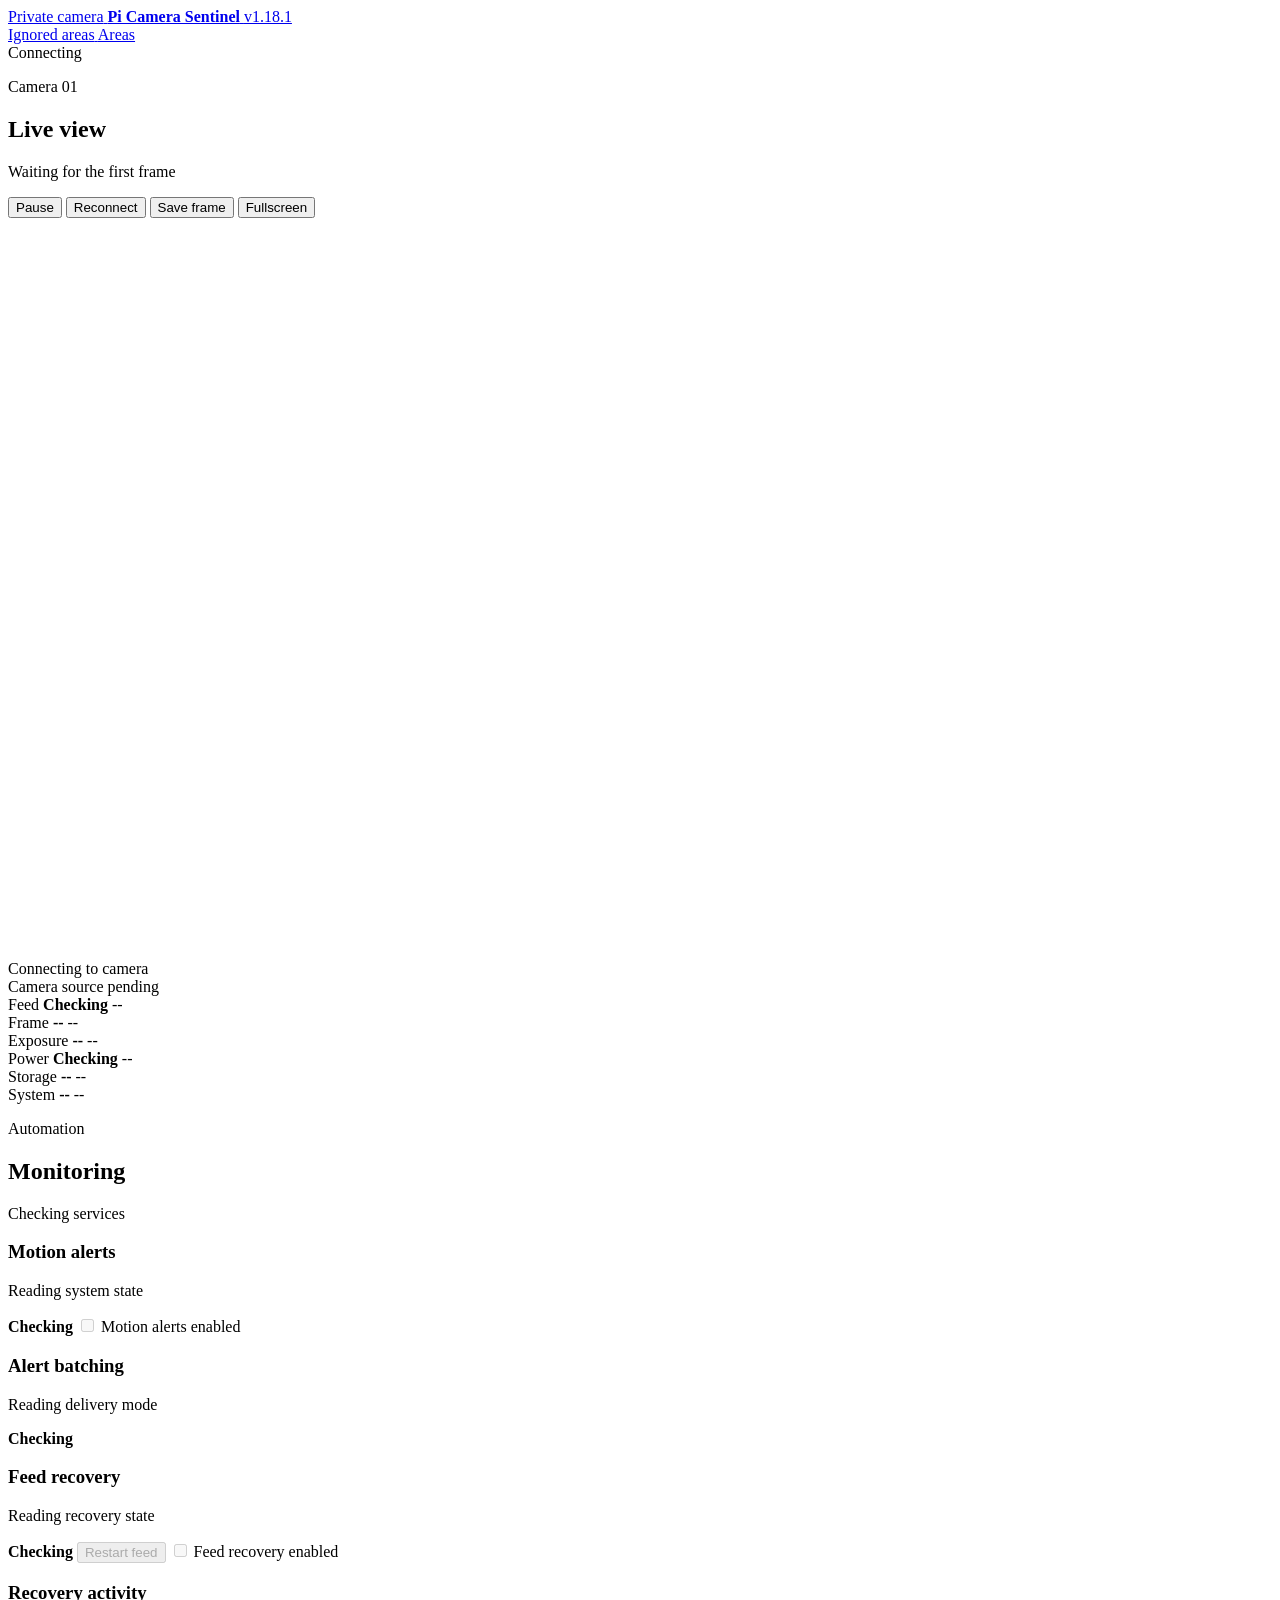
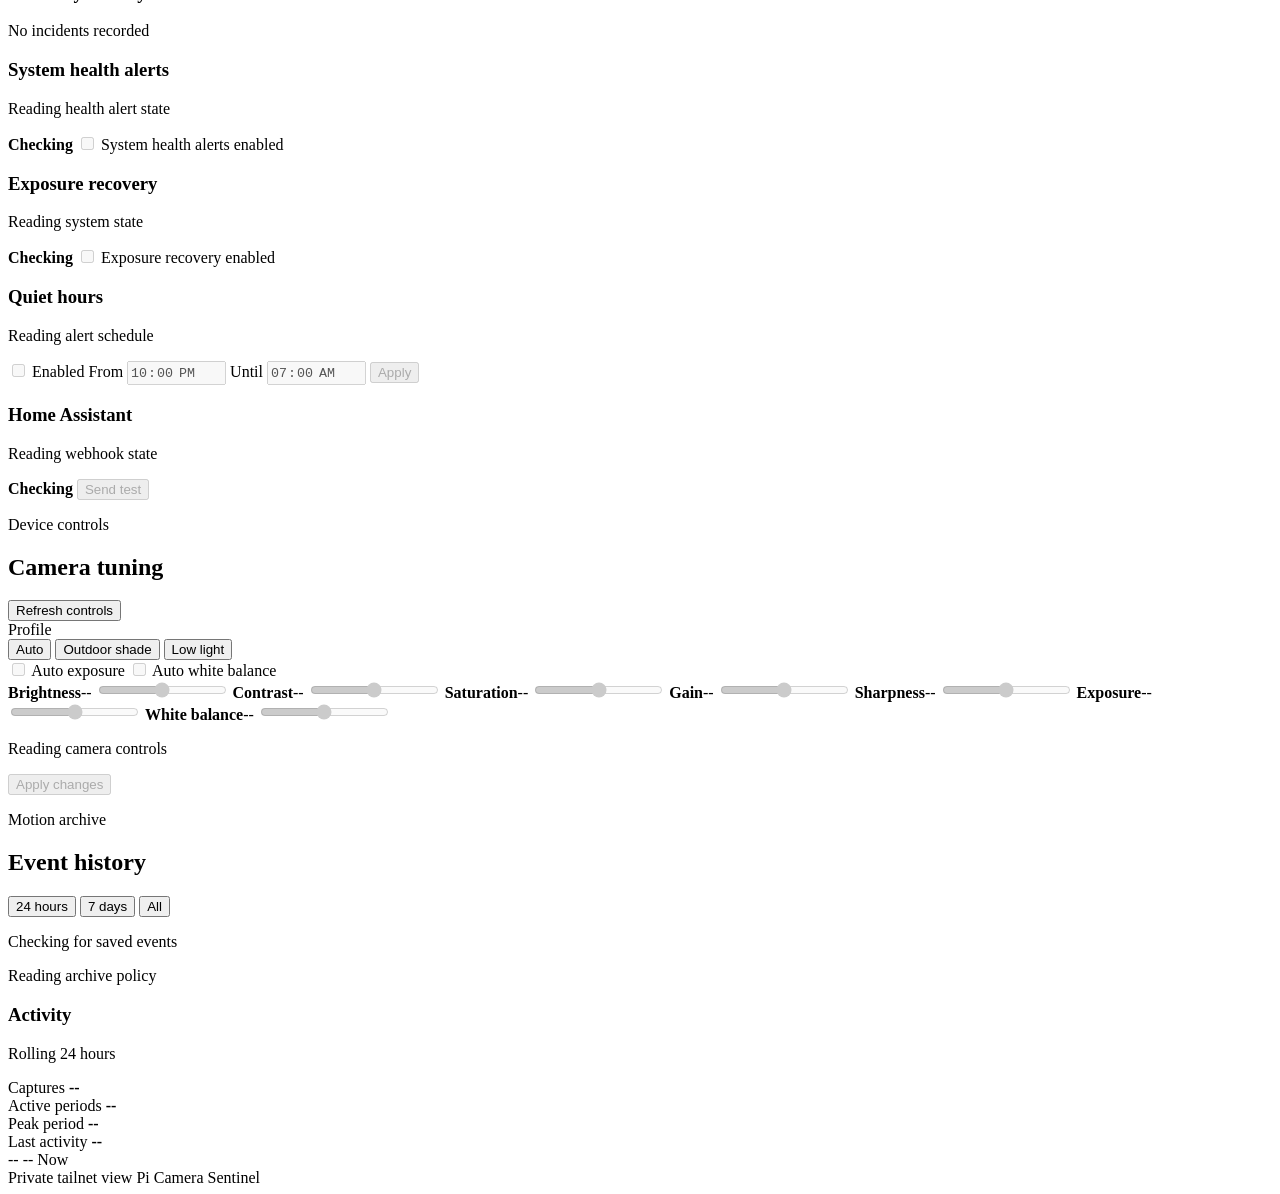
==== commit 9d334845: "Release v1.18.1 small-animal motion defaults" ====
--- a/src/pi_camera_sentinel/static/index.html
+++ b/src/pi_camera_sentinel/static/index.html
@@ -1,13 +1,13 @@
 <!doctype html>
-<html lang="en" data-client-version="1.18.0">
+<html lang="en" data-client-version="1.18.1">
   <head>
     <meta charset="utf-8">
     <meta name="viewport" content="width=device-width, initial-scale=1">
     <meta name="theme-color" content="#171a18">
     <meta name="color-scheme" content="light">
     <title>Pi Camera Sentinel</title>
-    <link rel="stylesheet" href="/assets/styles.css?v=1.18.0">
-    <script src="/assets/app.js?v=1.18.0" defer></script>
+    <link rel="stylesheet" href="/assets/styles.css?v=1.18.1">
+    <script src="/assets/app.js?v=1.18.1" defer></script>
   </head>
   <body>
     <header class="topbar">
@@ -17,7 +17,7 @@
           <span class="brand-kicker">Private camera</span>
           <span class="brand-name-row">
             <strong id="app-title">Pi Camera Sentinel</strong>
-            <span class="app-version" id="app-version">v1.18.0</span>
+            <span class="app-version" id="app-version">v1.18.1</span>
           </span>
         </span>
       </a>
